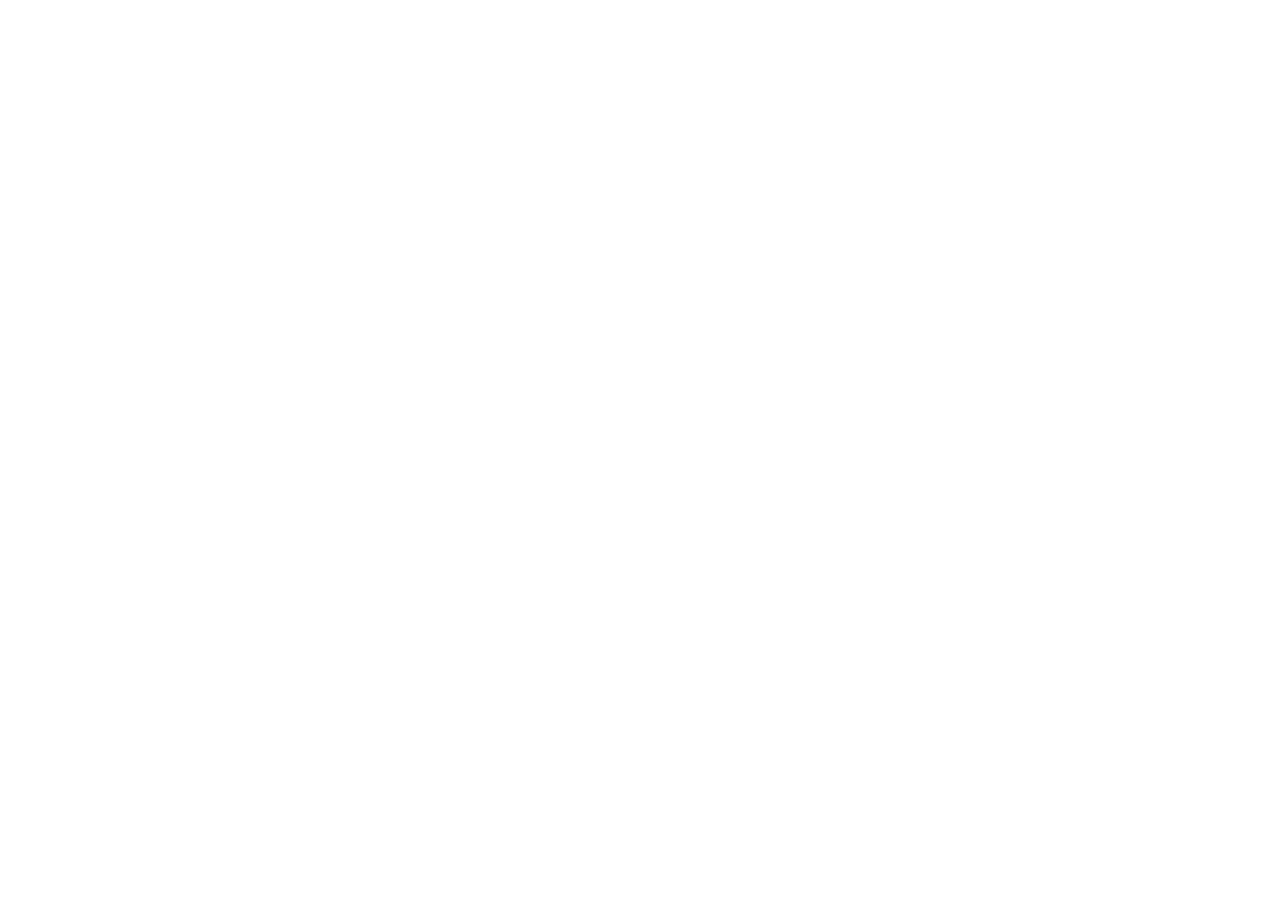
==== shop.html @ 8edaeb19 "Maqsudbek 9: 09" ====
<!DOCTYPE html>
<html lang="en">
<head>
    <meta charset="UTF-8">
    <meta http-equiv="X-UA-Compatible" content="IE=edge">
    <meta name="viewport" content="width=device-width, initial-scale=1.0">
    <title>Document</title>
    <link rel="stylesheet" href="./shop.css">
</head>
<body>
    
</body>
</html>
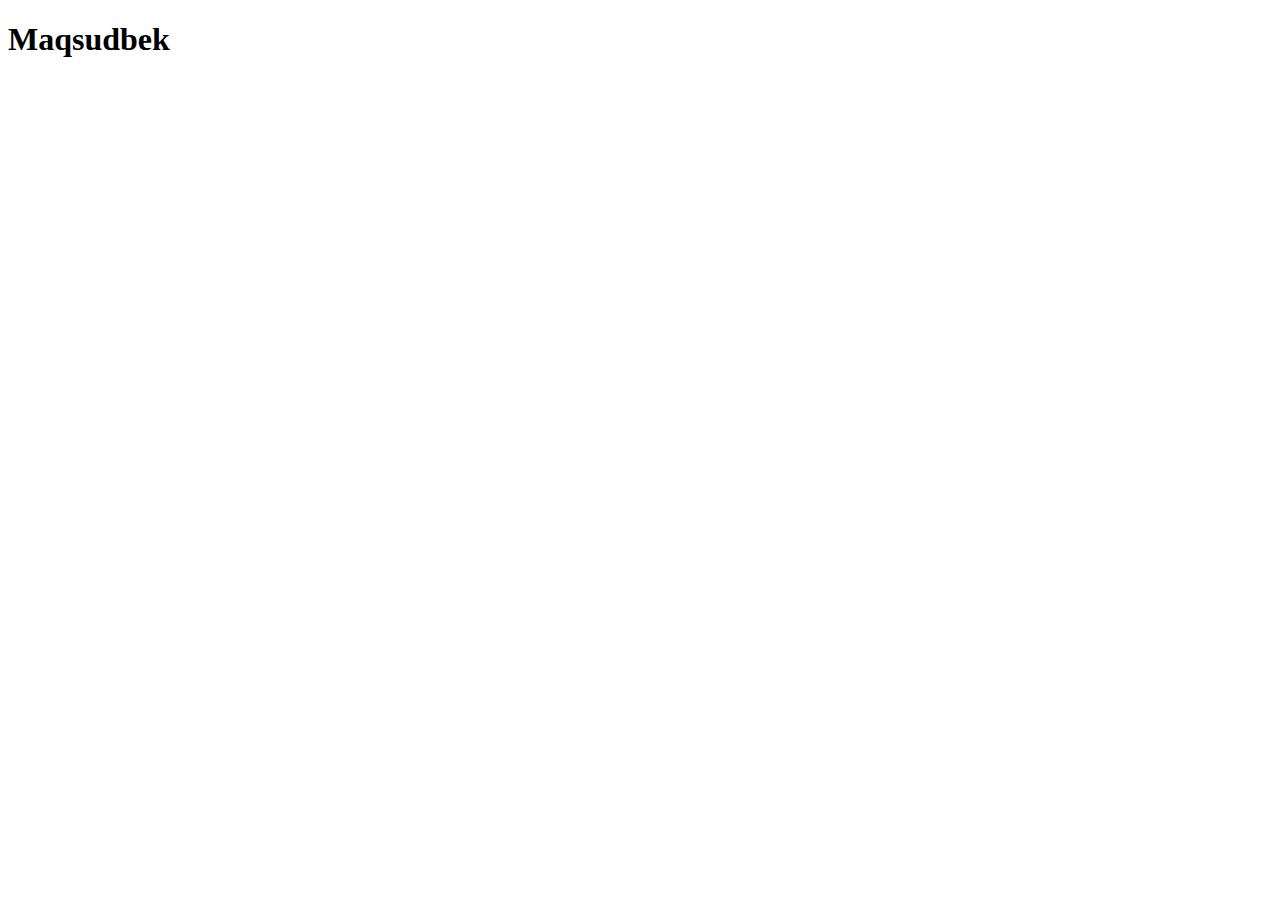
==== commit 30faae54: "Maqsudbek add2" ====
--- a/shop.html
+++ b/shop.html
@@ -8,6 +8,6 @@
     <link rel="stylesheet" href="./shop.css">
 </head>
 <body>
-    
+    <h1>Maqsudbek</h1>
 </body>
 </html>